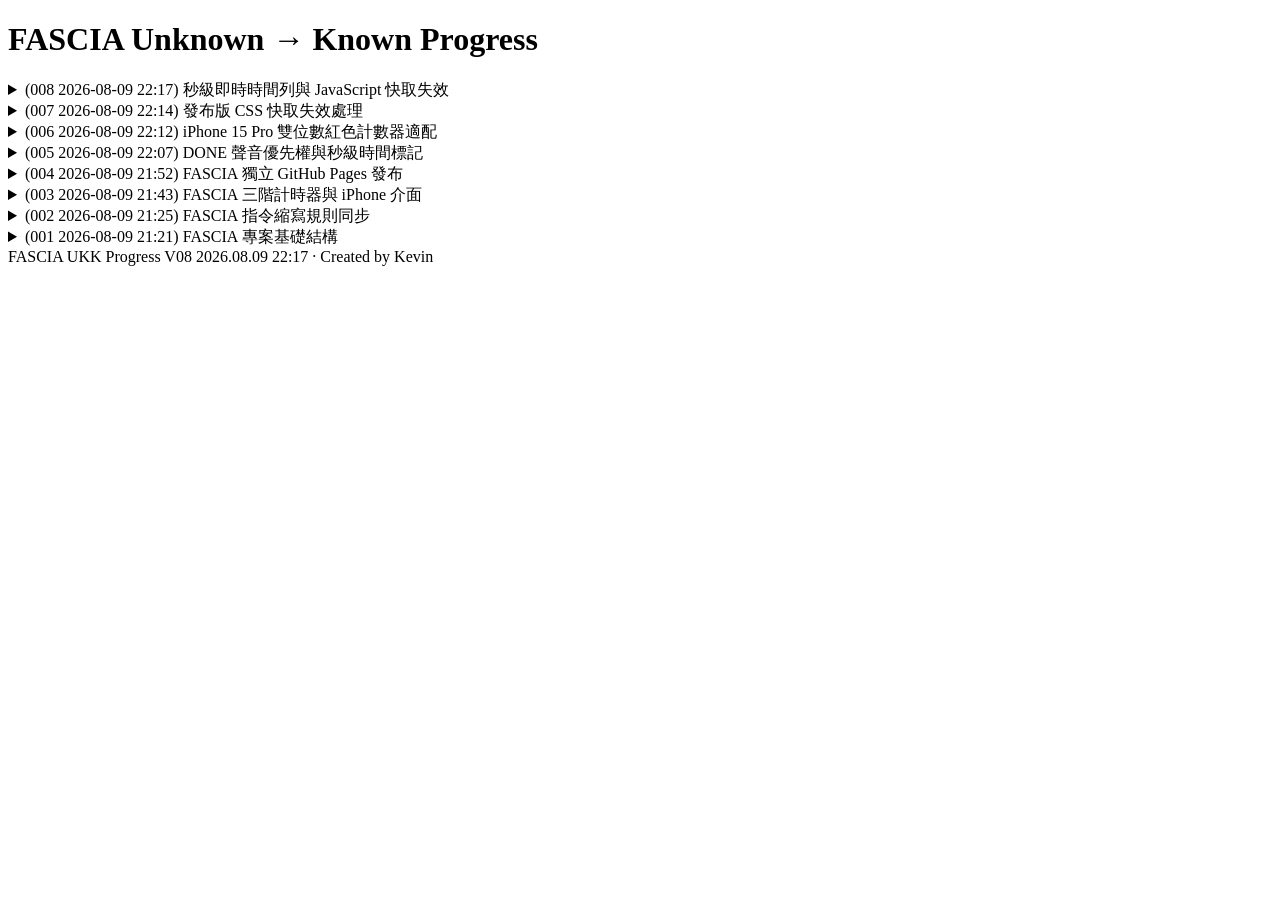
==== doc/UKK_FASCIA_PROGRESS_TC.html @ d4c491ec "Release V05 visible seconds timetag" ====
<!doctype html>
<html lang="zh-Hant">
<head>
  <meta charset="utf-8">
  <meta name="viewport" content="width=device-width, initial-scale=1">
  <title>FASCIA UKK Progress V08 2026.08.09 22:17</title>
</head>
<body>
  <header>
    <h1>FASCIA Unknown → Known Progress</h1>
  </header>
  <main>
    <details>
      <summary>(008 2026-08-09 22:17) 秒級即時時間列與 JavaScript 快取失效</summary>
      <p><strong>Unknown：</strong>iPhone 直向模式能否完整顯示秒級即時時間，且不被舊 JavaScript 快取影響？</p>
      <p><strong>Known：</strong>將即時時間改為獨立右對齊列，並使用 <code>js/app.js?v=V05</code> 後，完整 <code>YYYY.MM.DD HH:mm.ss</code> 時間可見且不溢出。</p>
      <p><strong>Evidence：</strong>模擬直向 viewport 327 px 寬時，即時時間寬度 152.8 px、位於標題下方、無水平溢出且無 console error。</p>
    </details>
    <details>
      <summary>(007 2026-08-09 22:14) 發布版 CSS 快取失效處理</summary>
      <p><strong>Unknown：</strong>為何已發布的 68vw 修正仍在已開啟的瀏覽器顯示舊的 75vw 排版？</p>
      <p><strong>Known：</strong>HTML 的未版本化 CSS URL 可被瀏覽器快取；在樣式 URL 加上 <code>?v=V04</code> 可強制載入本次發布的樣式。</p>
      <p><strong>Evidence：</strong>已開啟的頁面量測到舊 CSS 的雙位數寬度超出 7.3 px；來源 CSS 已正確為 68vw，下一次發布將以版本化 URL 驗證即時載入。</p>
    </details>
    <details>
      <summary>(006 2026-08-09 22:12) iPhone 15 Pro 雙位數紅色計數器適配</summary>
      <p><strong>Unknown：</strong>紅色 30 秒計數器顯示雙位數（例如 19）時，能否在 iPhone 15 Pro 直向模式保留距離可讀性且不超出卡片？</p>
      <p><strong>Known：</strong>以 <code>min(39vh, 68vw)</code> 限制字體大小並禁止換行，可讓雙位數保持醒目且留在紅色卡片內。</p>
      <p><strong>Evidence：</strong>模擬直向 viewport 327×616 時，雙位數寬度為 288.2 px，卡片寬度為 303.5 px，保留 15.3 px 餘裕且無水平溢出。</p>
    </details>
    <details>
      <summary>(005 2026-08-09 22:07) DONE 聲音優先權與秒級時間標記</summary>
      <p><strong>Unknown：</strong>最終停止點是否能用 30 秒 DONE 聲音覆蓋同時發生的 5 分鐘與 30 秒提示，並讓應用顯示秒級時間？</p>
      <p><strong>Known：</strong>C1/C2/C3 在 10/20/30 分鐘完成時呼叫最高優先的 30 秒 DONE 聲音；非最終的 5 分鐘邊界使用 10 秒聲音並覆蓋 3 秒提示。應用標題與即時時鐘使用 <code>YYYY.MM.DD HH:mm.ss</code>。</p>
      <p><strong>Evidence：</strong>JavaScript 語法與優先判斷靜態檢查通過；本機 V03 顯示 C2、20:00、秒級時鐘且瀏覽器無 console error。</p>
    </details>
    <details>
      <summary>(004 2026-08-09 21:52) FASCIA 獨立 GitHub Pages 發布</summary>
      <p><strong>Unknown：</strong>新 FASCIA 應用能否在不影響既有 <code>greenmoon/fascia_</code> 的情況下獨立發布？</p>
      <p><strong>Known：</strong>已建立並發布獨立 repository <code>greenmoon/codex_on_FASCIA_project</code>，GitHub Pages 回傳 HTTP 200 且標題、圖示及 cricket 聲音資源均正確。</p>
      <p><strong>Evidence：</strong>來源為 main/root，公開網址為 <code>https://greenmoon.github.io/codex_on_FASCIA_project/</code>；首次 Pages build 狀態為 built。</p>
    </details>
    <details>
      <summary>(003 2026-08-09 21:43) FASCIA 三階計時器與 iPhone 介面</summary>
      <p><strong>Unknown：</strong>10 分鐘循環選擇、三個計數器、聲音提示與 iPhone 單頁顯示能否由同一計時狀態可靠控制？</p>
      <p><strong>Known：</strong>以單一累積時間推導 30 秒、5 分鐘及 10 分鐘計數，C1/C2/C3 分別自動停止於 10/20/30 分鐘；5 分鐘長提示優先於同時發生的 30 秒短提示。</p>
      <p><strong>Evidence：</strong>已加入時間戳計時、START/PAUSE/RESUME/DONE 狀態、V08 cricket.wav、180×180 iPhone 圖示與響應式單頁介面；下一步以本機瀏覽器驗證。</p>
    </details>
    <details>
      <summary>(002 2026-08-09 21:25) FASCIA 指令縮寫規則同步</summary>
      <p><strong>Unknown：</strong>GYM 專案的最新縮寫與通用工作規則能否安全套用至 FASCIA？</p>
      <p><strong>Known：</strong>可同步所有通用縮寫與工作流程，但必須把專案名稱、工作路徑及 UKK 檔名改為 FASCIA，並排除 GYM 單車專用規則。</p>
      <p><strong>Evidence：</strong>FASCIA 的 <code>AGENTS.md</code> 已包含 go、autorun、tc、en、dd、di、kk、gg、nu、ss、ee、li、gi，且所有專案專屬路徑均指向 FASCIA。</p>
    </details>
    <details>
      <summary>(001 2026-08-09 21:21) FASCIA 專案基礎結構</summary>
      <p><strong>Unknown：</strong>新 FASCIA 專案應使用什麼獨立結構與命名？</p>
      <p><strong>Known：</strong>本機資料夾與預定 GitHub repository 統一命名為 <code>codex_on_FASCIA_project</code>，並使用獨立的網頁、文件及 UKK 記錄。</p>
      <p><strong>Evidence：</strong>已建立最小專案結構，後續以本機瀏覽器與 Git 狀態驗證。</p>
    </details>
  </main>
  <footer>FASCIA UKK Progress V08 2026.08.09 22:17 · Created by Kevin</footer>
</body>
</html>
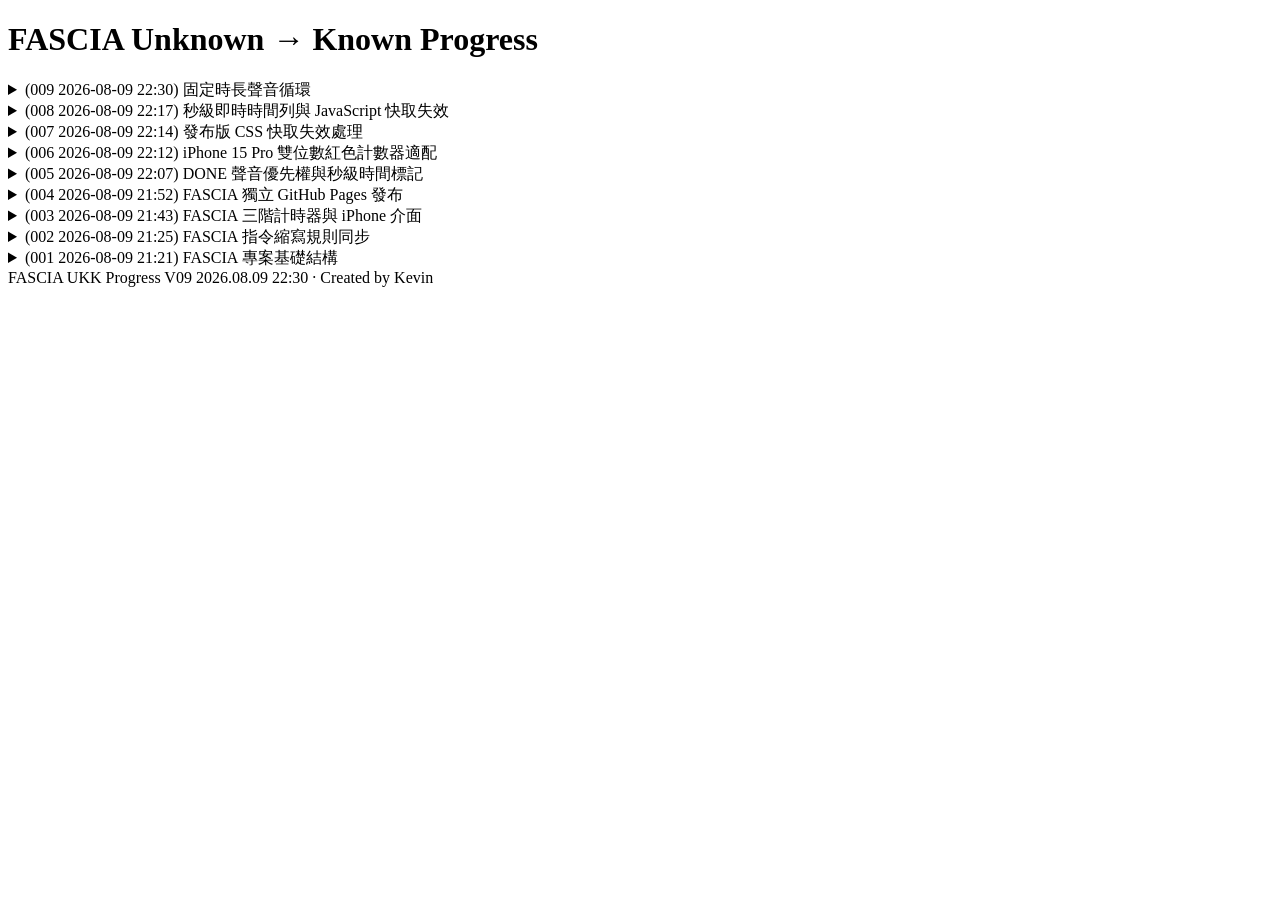
==== commit 3d74b8da: "Release V06 fixed alert durations" ====
--- a/doc/UKK_FASCIA_PROGRESS_TC.html
+++ b/doc/UKK_FASCIA_PROGRESS_TC.html
@@ -3,13 +3,19 @@
 <head>
   <meta charset="utf-8">
   <meta name="viewport" content="width=device-width, initial-scale=1">
-  <title>FASCIA UKK Progress V08 2026.08.09 22:17</title>
+  <title>FASCIA UKK Progress V09 2026.08.09 22:30</title>
 </head>
 <body>
   <header>
     <h1>FASCIA Unknown → Known Progress</h1>
   </header>
   <main>
+    <details>
+      <summary>(009 2026-08-09 22:30) 固定時長聲音循環</summary>
+      <p><strong>Unknown：</strong>1.779 秒的 cricket 音檔如何產生固定 3、10 與 30 秒的提示？</p>
+      <p><strong>Known：</strong>提示開始時啟用 HTML audio <code>loop</code>，計時器結束時暫停、歸零並停用循環，因此 30 秒、5 分鐘及 DONE 事件可分別維持 3、10、30 秒。</p>
+      <p><strong>Evidence：</strong>V06 載入版本化 JavaScript、音檔時長驗證為 1.77898 秒，loop 控制與 stop 邏輯均通過語法及本機瀏覽器無錯誤檢查。</p>
+    </details>
     <details>
       <summary>(008 2026-08-09 22:17) 秒級即時時間列與 JavaScript 快取失效</summary>
       <p><strong>Unknown：</strong>iPhone 直向模式能否完整顯示秒級即時時間，且不被舊 JavaScript 快取影響？</p>
@@ -59,6 +65,6 @@
       <p><strong>Evidence：</strong>已建立最小專案結構，後續以本機瀏覽器與 Git 狀態驗證。</p>
     </details>
   </main>
-  <footer>FASCIA UKK Progress V08 2026.08.09 22:17 · Created by Kevin</footer>
+  <footer>FASCIA UKK Progress V09 2026.08.09 22:30 · Created by Kevin</footer>
 </body>
 </html>
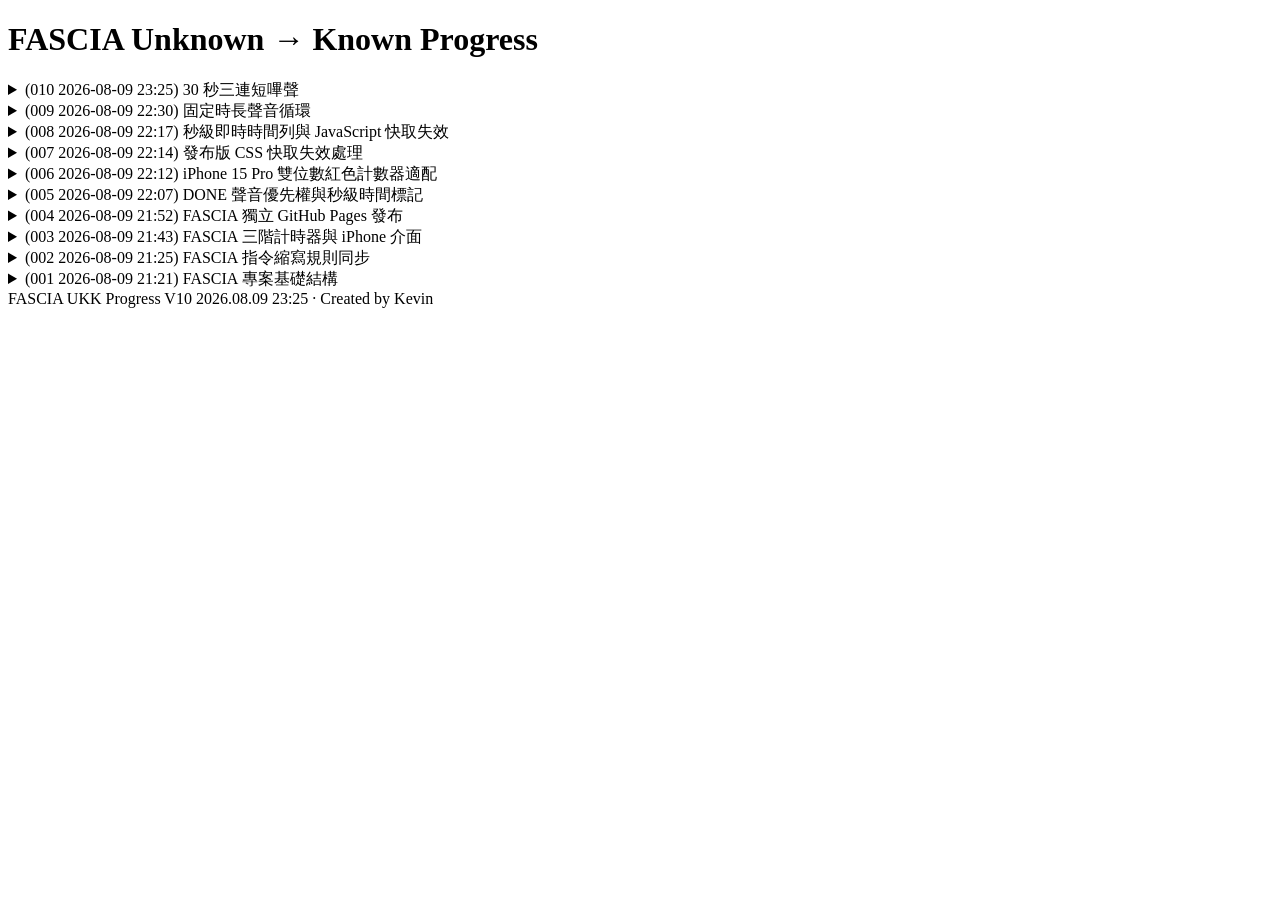
==== commit b5d6bb6c: "Release V07 triple beep alert" ====
--- a/doc/UKK_FASCIA_PROGRESS_TC.html
+++ b/doc/UKK_FASCIA_PROGRESS_TC.html
@@ -3,13 +3,19 @@
 <head>
   <meta charset="utf-8">
   <meta name="viewport" content="width=device-width, initial-scale=1">
-  <title>FASCIA UKK Progress V09 2026.08.09 22:30</title>
+  <title>FASCIA UKK Progress V10 2026.08.09 23:25</title>
 </head>
 <body>
   <header>
     <h1>FASCIA Unknown → Known Progress</h1>
   </header>
   <main>
+    <details>
+      <summary>(010 2026-08-09 23:25) 30 秒三連短嗶聲</summary>
+      <p><strong>Unknown：</strong>30 秒提示能否從帶有停頓的 cricket 循環改為清楚的三連短嗶聲？</p>
+      <p><strong>Known：</strong>30 秒邊界改用 Web Audio 的 880 Hz 三個短音，分別排程於 0、0.25、0.50 秒；5 分鐘與 DONE 仍使用 cricket 音檔的固定時長循環。</p>
+      <p><strong>Evidence：</strong>本機 V07 START 後等待 31 秒，計數器從 0 到 1，三連提示路徑執行且瀏覽器無 console error；測試後已 PAUSE。</p>
+    </details>
     <details>
       <summary>(009 2026-08-09 22:30) 固定時長聲音循環</summary>
       <p><strong>Unknown：</strong>1.779 秒的 cricket 音檔如何產生固定 3、10 與 30 秒的提示？</p>
@@ -65,6 +71,6 @@
       <p><strong>Evidence：</strong>已建立最小專案結構，後續以本機瀏覽器與 Git 狀態驗證。</p>
     </details>
   </main>
-  <footer>FASCIA UKK Progress V09 2026.08.09 22:30 · Created by Kevin</footer>
+  <footer>FASCIA UKK Progress V10 2026.08.09 23:25 · Created by Kevin</footer>
 </body>
 </html>
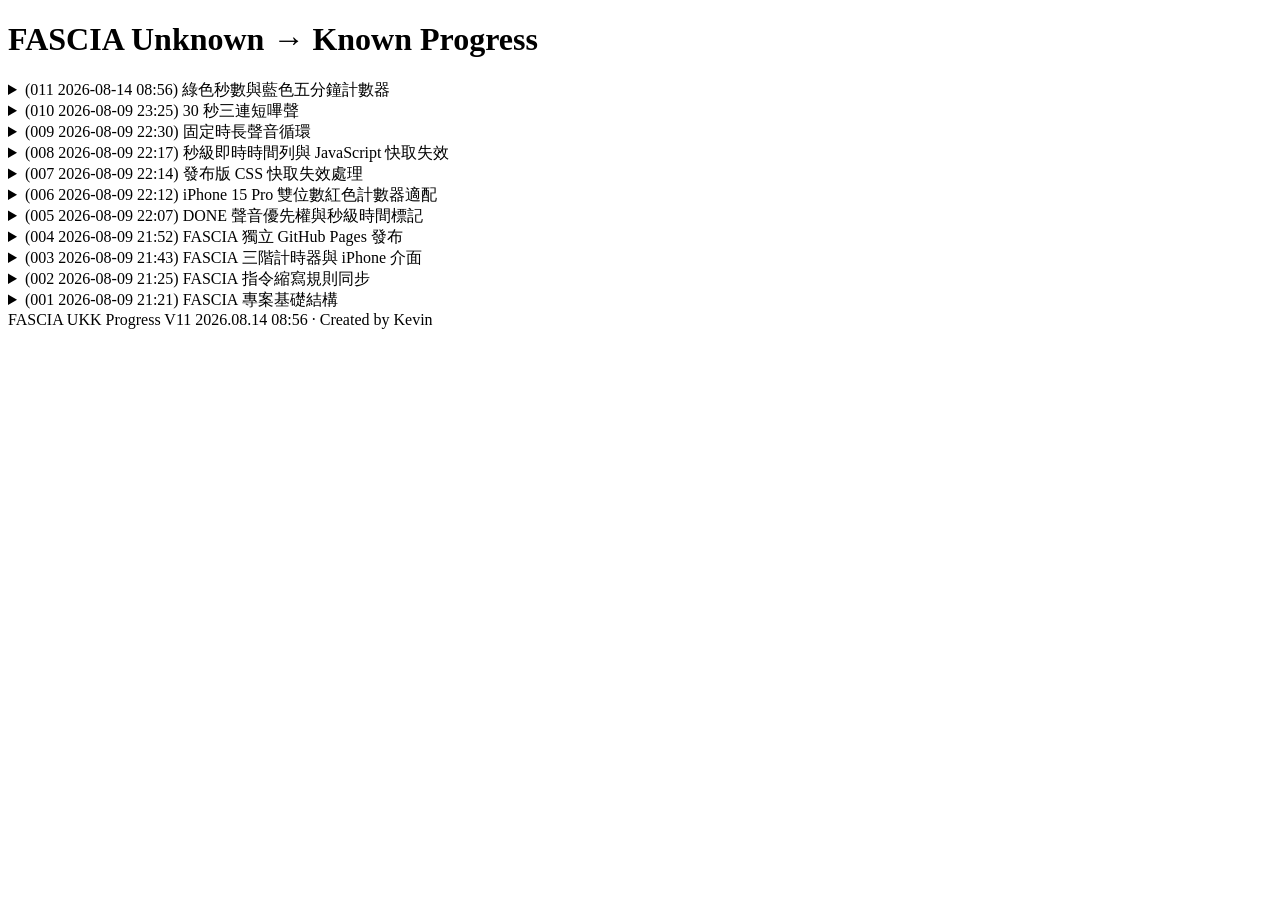
==== commit e9865cba: "Release V08 second and five-minute counters" ====
--- a/doc/UKK_FASCIA_PROGRESS_TC.html
+++ b/doc/UKK_FASCIA_PROGRESS_TC.html
@@ -3,13 +3,19 @@
 <head>
   <meta charset="utf-8">
   <meta name="viewport" content="width=device-width, initial-scale=1">
-  <title>FASCIA UKK Progress V10 2026.08.09 23:25</title>
+  <title>FASCIA UKK Progress V11 2026.08.14 08:56</title>
 </head>
 <body>
   <header>
     <h1>FASCIA Unknown → Known Progress</h1>
   </header>
   <main>
+    <details>
+      <summary>(011 2026-08-14 08:56) 綠色秒數與藍色五分鐘計數器</summary>
+      <p><strong>Unknown：</strong>綠色計數器是否能顯示 00–29 秒循環，藍色計數器是否能改為不受上限限制的五分鐘進度？</p>
+      <p><strong>Known：</strong>綠色使用 <code>floor(elapsed / 1000) % 30</code> 並補零為 00–29；藍色使用 <code>floor(elapsed / 300000)</code>，每 5 分鐘增加且可顯示 0…N。</p>
+      <p><strong>Evidence：</strong>本機 START 測試顯示綠色 00→01、藍色 0 且無 console error；邊界驗證顯示 29 秒為 29、30 秒重設 00、5 分鐘藍色為 1、20 分鐘藍色為 4。</p>
+    </details>
     <details>
       <summary>(010 2026-08-09 23:25) 30 秒三連短嗶聲</summary>
       <p><strong>Unknown：</strong>30 秒提示能否從帶有停頓的 cricket 循環改為清楚的三連短嗶聲？</p>
@@ -71,6 +77,6 @@
       <p><strong>Evidence：</strong>已建立最小專案結構，後續以本機瀏覽器與 Git 狀態驗證。</p>
     </details>
   </main>
-  <footer>FASCIA UKK Progress V10 2026.08.09 23:25 · Created by Kevin</footer>
+  <footer>FASCIA UKK Progress V11 2026.08.14 08:56 · Created by Kevin</footer>
 </body>
 </html>
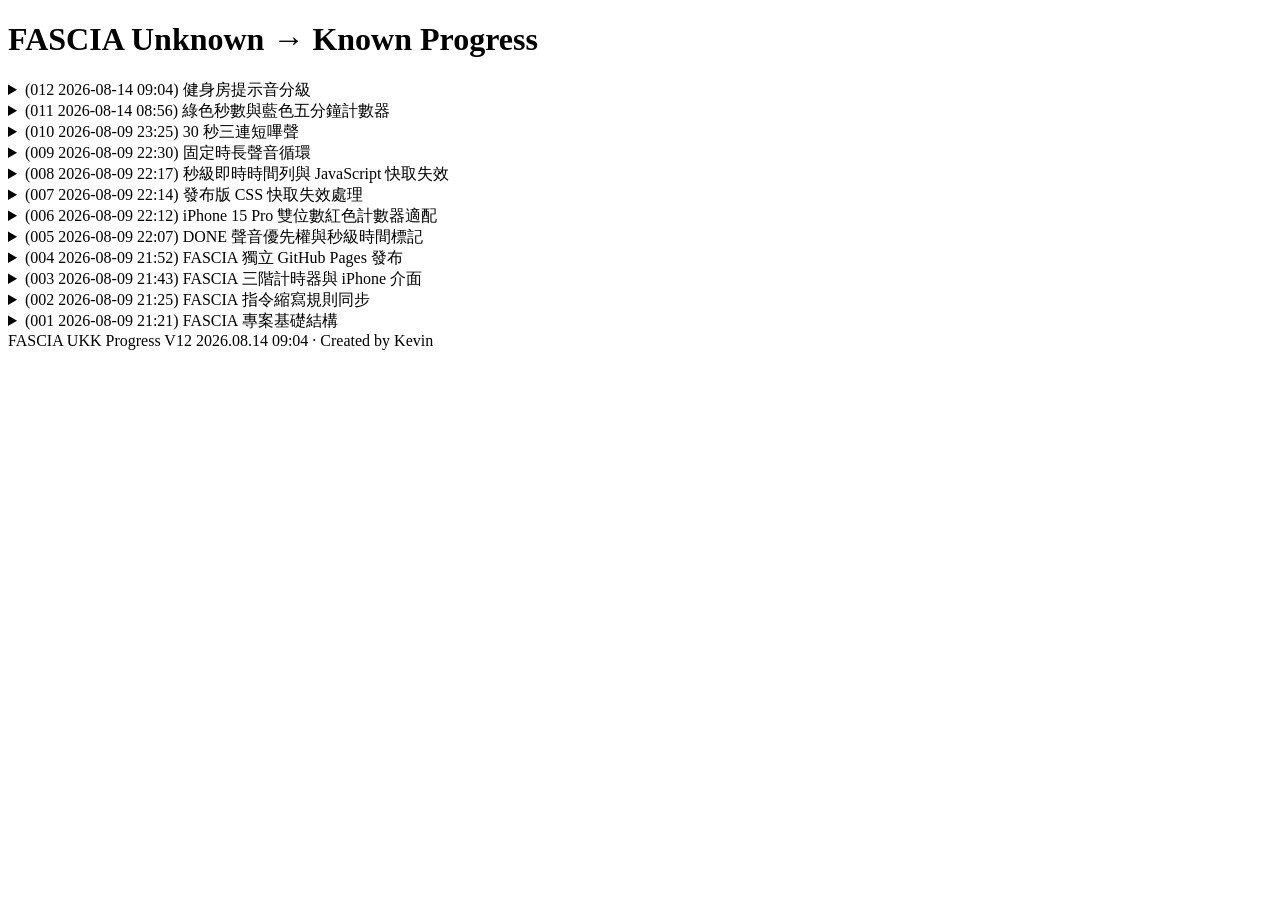
==== commit 3dc3e7b3: "Release V09 gym sound levels" ====
--- a/doc/UKK_FASCIA_PROGRESS_TC.html
+++ b/doc/UKK_FASCIA_PROGRESS_TC.html
@@ -3,13 +3,19 @@
 <head>
   <meta charset="utf-8">
   <meta name="viewport" content="width=device-width, initial-scale=1">
-  <title>FASCIA UKK Progress V11 2026.08.14 08:56</title>
+  <title>FASCIA UKK Progress V12 2026.08.14 09:04</title>
 </head>
 <body>
   <header>
     <h1>FASCIA Unknown → Known Progress</h1>
   </header>
   <main>
+    <details>
+      <summary>(012 2026-08-14 09:04) 健身房提示音分級</summary>
+      <p><strong>Unknown：</strong>30 秒、5 分鐘及最終 DONE 提示能否使用適合健身房距離聆聽、又不過度刺耳的不同音量？</p>
+      <p><strong>Known：</strong>30 秒提示維持 880 Hz 三連短嗶聲，增益設為 0.11；5 分鐘 cricket 提示固定 10 秒、音量 0.42；最終 DONE cricket 提示固定 30 秒、音量 0.55。</p>
+      <p><strong>Evidence：</strong>V09 的 <code>playSound()</code> 依提示時長選擇音量，Web Audio 三連短嗶聲增益已更新；JavaScript 語法與差異檢查通過，下一步由 iPhone 硬體音量微調。</p>
+    </details>
     <details>
       <summary>(011 2026-08-14 08:56) 綠色秒數與藍色五分鐘計數器</summary>
       <p><strong>Unknown：</strong>綠色計數器是否能顯示 00–29 秒循環，藍色計數器是否能改為不受上限限制的五分鐘進度？</p>
@@ -77,6 +83,6 @@
       <p><strong>Evidence：</strong>已建立最小專案結構，後續以本機瀏覽器與 Git 狀態驗證。</p>
     </details>
   </main>
-  <footer>FASCIA UKK Progress V11 2026.08.14 08:56 · Created by Kevin</footer>
+  <footer>FASCIA UKK Progress V12 2026.08.14 09:04 · Created by Kevin</footer>
 </body>
 </html>
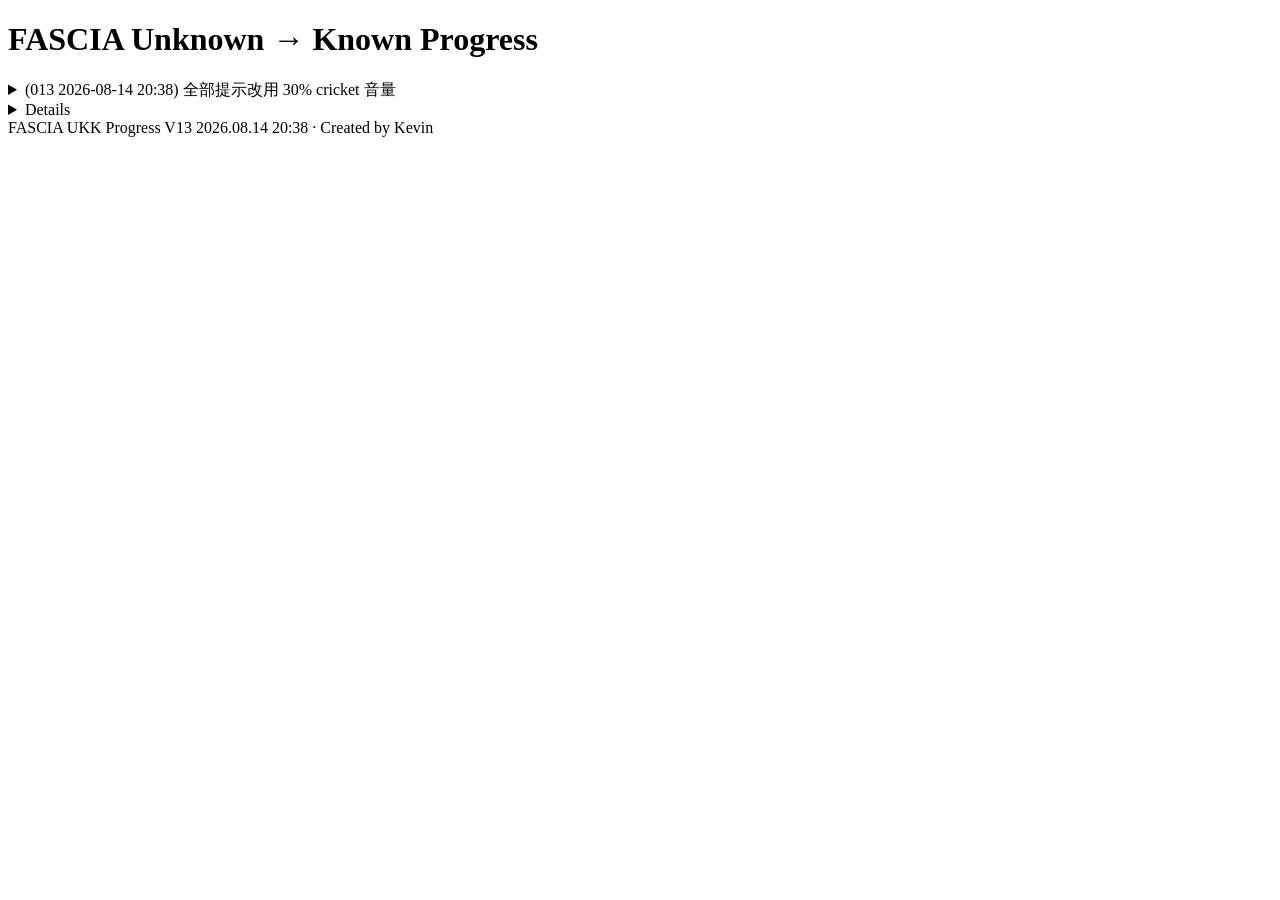
==== commit a6031be3: "Release V10 unified cricket alerts" ====
--- a/doc/UKK_FASCIA_PROGRESS_TC.html
+++ b/doc/UKK_FASCIA_PROGRESS_TC.html
@@ -3,13 +3,20 @@
 <head>
   <meta charset="utf-8">
   <meta name="viewport" content="width=device-width, initial-scale=1">
-  <title>FASCIA UKK Progress V12 2026.08.14 09:04</title>
+  <title>FASCIA UKK Progress V13 2026.08.14 20:38</title>
 </head>
 <body>
   <header>
     <h1>FASCIA Unknown → Known Progress</h1>
   </header>
   <main>
+    <details>
+      <summary>(013 2026-08-14 20:38) 全部提示改用 30% cricket 音量</summary>
+      <p><strong>Unknown：</strong>30 秒提示是否能與 5 分鐘及 DONE 提示統一使用 cricket 音效，並在不同模式維持相同音量？</p>
+      <p><strong>Known：</strong>30 秒邊界已由原本 150 ms 三連短嗶聲改為 cricket 循環 3 秒；5 分鐘使用 10 秒、DONE 使用 30 秒，三者共用音量 30%（<code>0.30</code>）。</p>
+      <p><strong>Evidence：</strong>V10 的 <code>tick()</code>、<code>finish()</code> 與 <code>playSound()</code> 均走同一 cricket 音檔路徑；本機語法、差異及瀏覽器測試後再發布驗證。</p>
+    </details>
+    <details>
     <details>
       <summary>(012 2026-08-14 09:04) 健身房提示音分級</summary>
       <p><strong>Unknown：</strong>30 秒、5 分鐘及最終 DONE 提示能否使用適合健身房距離聆聽、又不過度刺耳的不同音量？</p>
@@ -83,6 +90,6 @@
       <p><strong>Evidence：</strong>已建立最小專案結構，後續以本機瀏覽器與 Git 狀態驗證。</p>
     </details>
   </main>
-  <footer>FASCIA UKK Progress V12 2026.08.14 09:04 · Created by Kevin</footer>
+  <footer>FASCIA UKK Progress V13 2026.08.14 20:38 · Created by Kevin</footer>
 </body>
 </html>
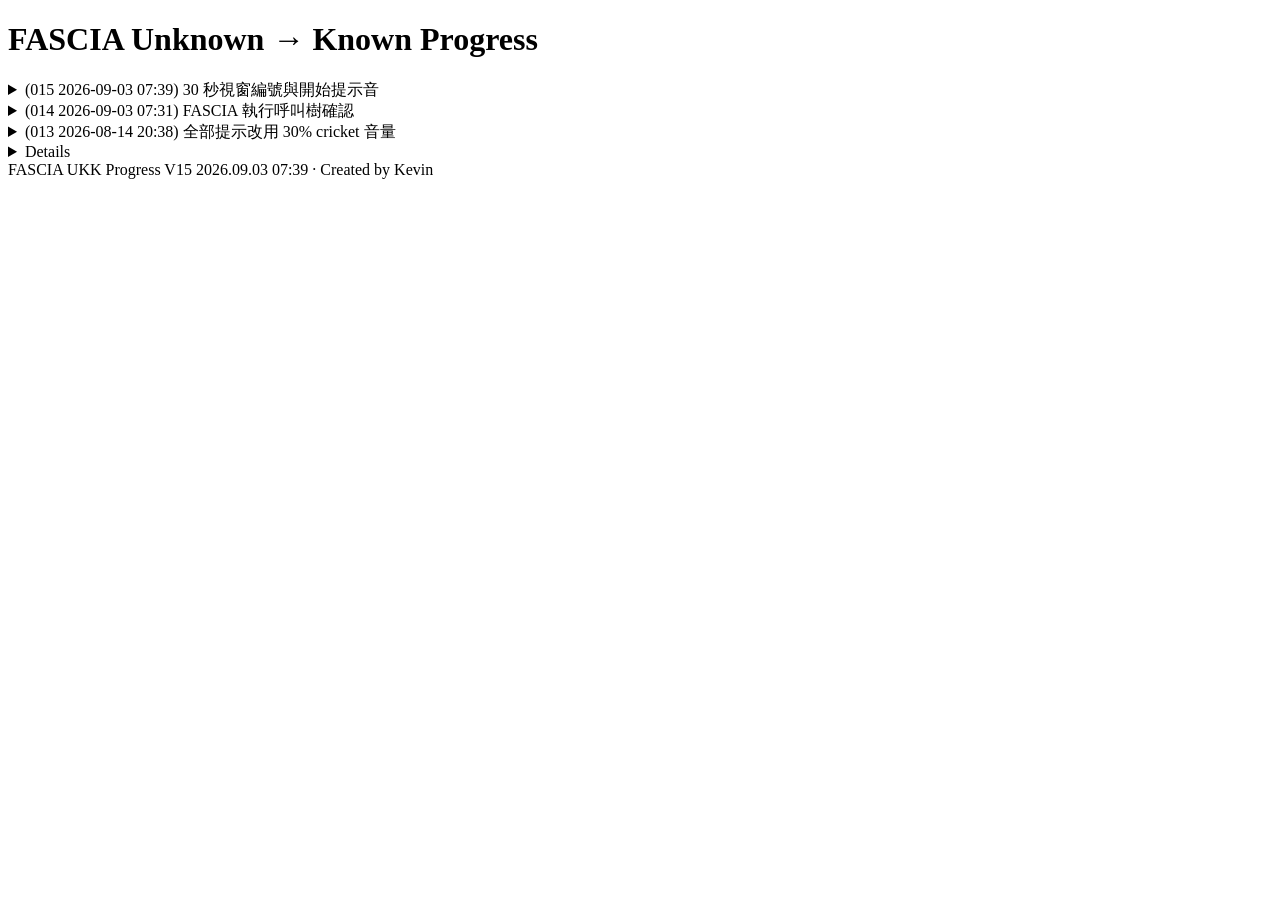
==== commit 0e0ef888: "Release V11 numbered windows and start alert" ====
--- a/doc/UKK_FASCIA_PROGRESS_TC.html
+++ b/doc/UKK_FASCIA_PROGRESS_TC.html
@@ -3,13 +3,25 @@
 <head>
   <meta charset="utf-8">
   <meta name="viewport" content="width=device-width, initial-scale=1">
-  <title>FASCIA UKK Progress V13 2026.08.14 20:38</title>
+  <title>FASCIA UKK Progress V15 2026.09.03 07:39</title>
 </head>
 <body>
   <header>
     <h1>FASCIA Unknown → Known Progress</h1>
   </header>
   <main>
+    <details>
+      <summary>(015 2026-09-03 07:39) 30 秒視窗編號與開始提示音</summary>
+      <p><strong>Unknown：</strong>C2 能否以 1–40 表示目前所在的 30 秒視窗，並在開始新療程時提供明確的 cricket 聲音確認？</p>
+      <p><strong>Known：</strong>C2 從 START 起顯示 1，逐窗遞增至 40，20:00 完成時維持 40 並進入 DONE；START 與 START AGAIN 播放 3 秒 cricket，RESUME 不播放開始提示，DONE 仍使用最高優先的 30 秒 cricket。</p>
+      <p><strong>Evidence：</strong>V11 已通過 0、30 秒、19:30 與 20:00 邊界測試；本機瀏覽器確認 START 後為 RUNNING、視窗 1、cricket 正在循環，PAUSE 後音效停止且無 console error。</p>
+    </details>
+    <details>
+      <summary>(014 2026-09-03 07:31) FASCIA 執行呼叫樹確認</summary>
+      <p><strong>Unknown：</strong>目前 FASCIA 計時器從頁面初始化、使用者操作到計時及聲音提示的實際呼叫關係為何？</p>
+      <p><strong>Known：</strong>頁面載入會初始化即時時鐘與 C2；START/PAUSE 及週期分頁事件控制單一計時狀態，執行中的 100 ms tick 依完成、5 分鐘及 30 秒邊界分流，並統一呼叫 cricket 音效控制。</p>
+      <p><strong>Evidence：</strong><code>js/app.js</code> 第 168–189 行定義事件與初始化入口，第 106–120 行定義 tick 邊界優先序，第 56–70 行定義音效播放與停止路徑。</p>
+    </details>
     <details>
       <summary>(013 2026-08-14 20:38) 全部提示改用 30% cricket 音量</summary>
       <p><strong>Unknown：</strong>30 秒提示是否能與 5 分鐘及 DONE 提示統一使用 cricket 音效，並在不同模式維持相同音量？</p>
@@ -90,6 +102,6 @@
       <p><strong>Evidence：</strong>已建立最小專案結構，後續以本機瀏覽器與 Git 狀態驗證。</p>
     </details>
   </main>
-  <footer>FASCIA UKK Progress V13 2026.08.14 20:38 · Created by Kevin</footer>
+  <footer>FASCIA UKK Progress V15 2026.09.03 07:39 · Created by Kevin</footer>
 </body>
 </html>
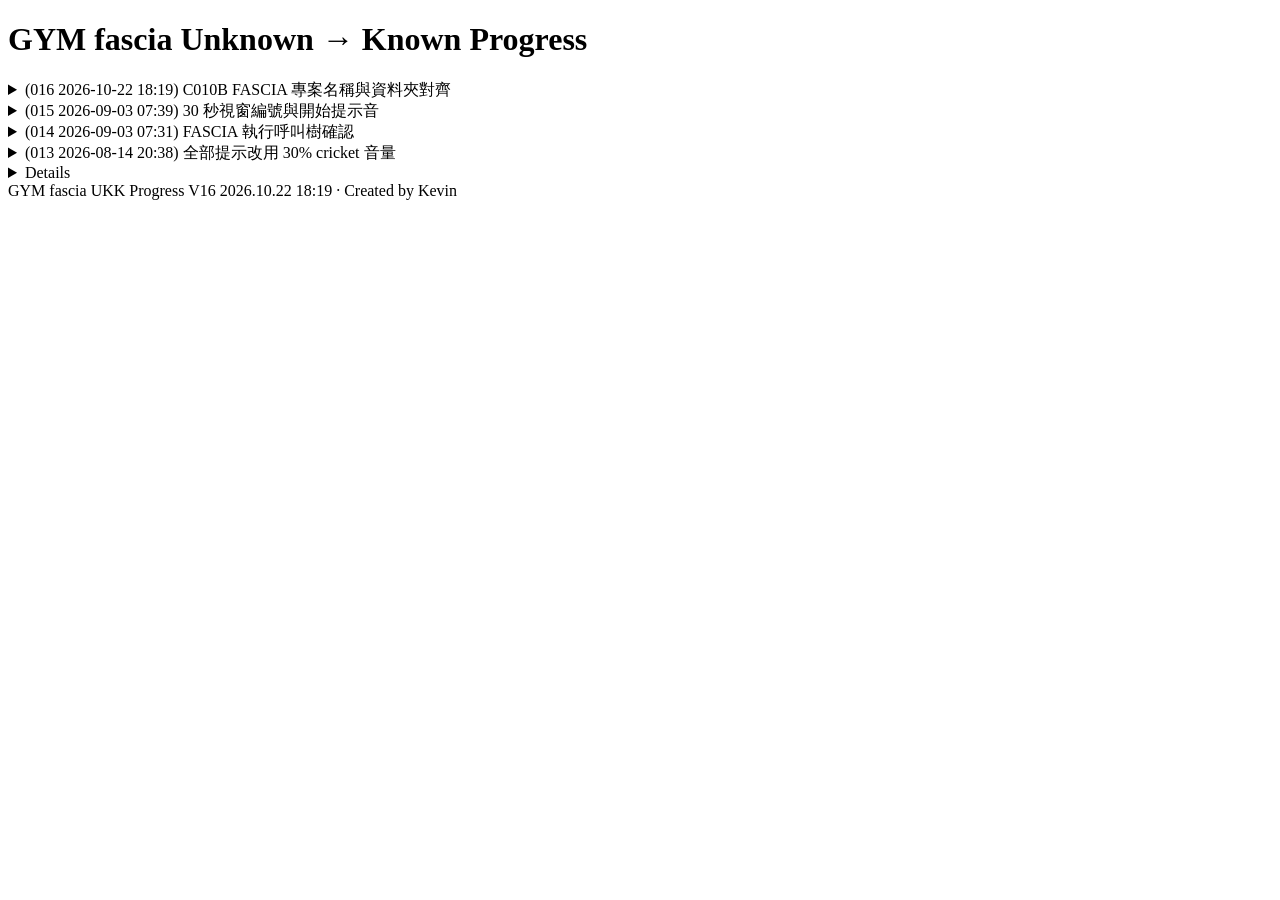
==== commit beb92f19: "Align GYM fascia folder and title" ====
--- a/doc/UKK_FASCIA_PROGRESS_TC.html
+++ b/doc/UKK_FASCIA_PROGRESS_TC.html
@@ -3,13 +3,19 @@
 <head>
   <meta charset="utf-8">
   <meta name="viewport" content="width=device-width, initial-scale=1">
-  <title>FASCIA UKK Progress V15 2026.09.03 07:39</title>
+  <title>GYM fascia UKK Progress V16 2026.10.22 18:19</title>
 </head>
 <body>
   <header>
-    <h1>FASCIA Unknown → Known Progress</h1>
+    <h1>GYM fascia Unknown → Known Progress</h1>
   </header>
   <main>
+    <details>
+      <summary>(016 2026-10-22 18:19) C010B FASCIA 專案名稱與資料夾對齊</summary>
+      <p><strong>Unknown：</strong>C010B 是否能與其他 GYM 專案使用一致的 GYM fascia 名稱、本機資料夾與全球 repository。</p>
+      <p><strong>Known：</strong>本機資料夾已改為 <code>codex_on_GYM_fascia_project</code>，應用標題更新為 <code>GYM fascia V12 2026.10.22 18:19.12</code>，下一步使用 <code>GYM_fascia</code> Pages URL。</p>
+      <p><strong>Evidence：</strong><code>index.html</code>、資產快取參數及本專案 AGENTS 規則已同步到 GYM fascia 命名。</p>
+    </details>
     <details>
       <summary>(015 2026-09-03 07:39) 30 秒視窗編號與開始提示音</summary>
       <p><strong>Unknown：</strong>C2 能否以 1–40 表示目前所在的 30 秒視窗，並在開始新療程時提供明確的 cricket 聲音確認？</p>
@@ -102,6 +108,6 @@
       <p><strong>Evidence：</strong>已建立最小專案結構，後續以本機瀏覽器與 Git 狀態驗證。</p>
     </details>
   </main>
-  <footer>FASCIA UKK Progress V15 2026.09.03 07:39 · Created by Kevin</footer>
+  <footer>GYM fascia UKK Progress V16 2026.10.22 18:19 · Created by Kevin</footer>
 </body>
 </html>
